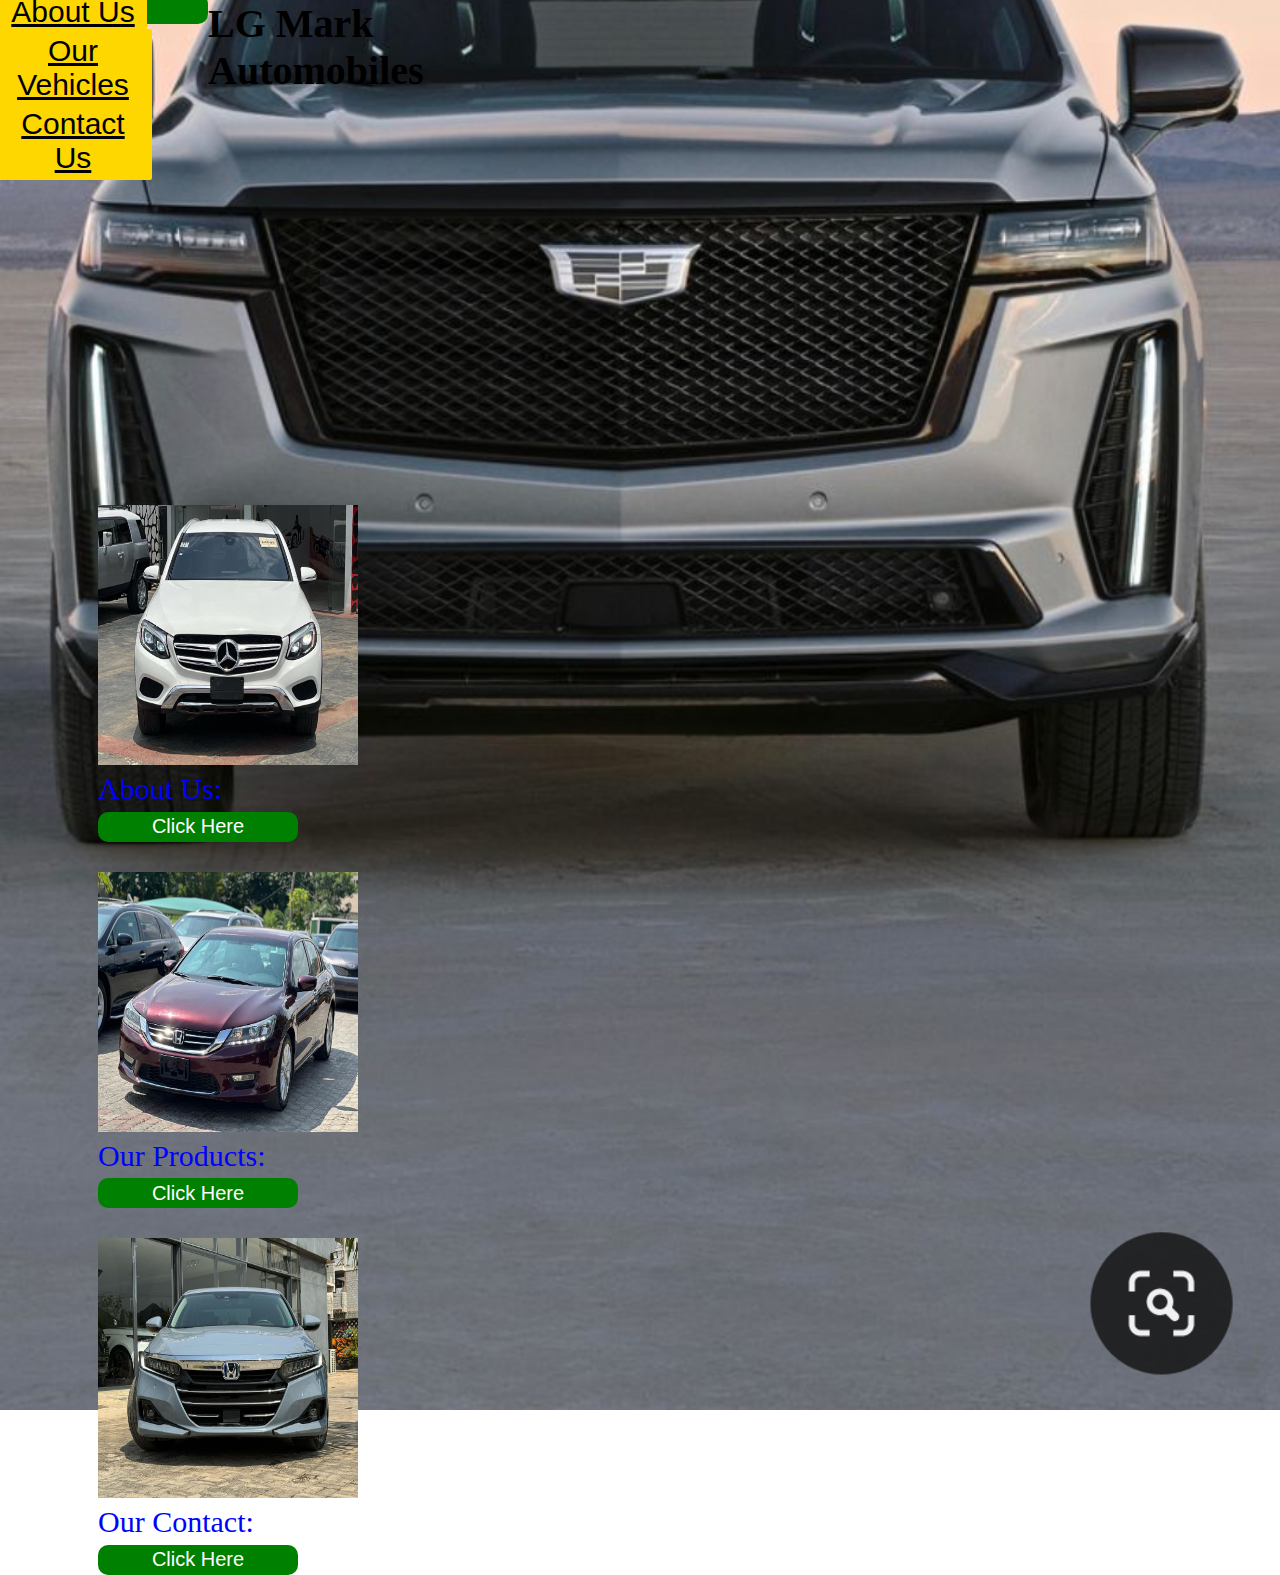
==== index.html @ b53e474b "Add files via upload" ====
<!DOCTYPE html>
<html lang="en">
<head>
    <meta charset="UTF-8">
    <meta http-equiv="X-UA-Compatible" content="IE=edge">
    <meta name="viewport" content="width=device-width, initial-scale=1.0">
    <title></title>
    <link rel="stylesheet" href="styles.css">
    
</head>
<body>
    <h2>LG Mark   <br>Automobiles</h2>

    <div class="container">
        
        <nav>
            
            <ul>
                <button>
                    
                <li><a href="about.html">About Us</a> </li>
                <li><a href="cars.html">Our Vehicles</a></li>
                <li><a href="about.html">Contact Us</a></li>
                </button>
            </ul>
            
        </nav>
    </div>
<p>
    <div class="price">
        <figure>
          <img src="./images/41.jpeg" alt="" width="260px" height="260px" />
          <figcaption>About Us: <br /><a href="about.html"><button>Click Here</button></a></figcaption>
        </figure><p>
            <figure>
                <img src="./images/42.jpeg" alt="" width="260px" height="260px" />
                <figcaption>Our Products: <br /><a href="cars.html"><button>Click Here</button></a> </figcaption>
              </figure>
        </p>
        
    </p>
    
    <figure>
        <img src="./images/IMG_023951_26124.jpeg" alt="" width="260px" height="260px" />
        <figcaption>Our Contact: <br /><a href="about.html"><button>Click Here</button></a> </figcaption>
      </figure>
        
      </div>
      
      
       
      </div>
      

        
</p>
</body>
</html>
---- styles.css ----
body {
    background: url(./images/Gallery_20240908_093826.png);
    background-repeat: no-repeat;
    height: 80vh;
    width: 100%;
    background-size: cover;
    background-position: center;
    margin-top: -200px;
}

.container {
    color:white;
    font-size: 30px;
    margin-left: -70px;
    margin-top: 100px;

    
}
h2{
    margin-left: 200px;
    margin-top:200px;
    color:black;
    font-size: 40px;
    
}

nav {
    display: flex;
    justify-content: space-between;
    align-items: center;
    margin-left: 30px;
    margin-top: -230px;
    margin-bottom: 5px;
    color: white;


}

nav ul li {
    display: inline-block;
    padding: 10px 20px;
    list-style: none;
    font-size: 30px;
    border: none;
    border-radius: 2px;
    padding: 5px 12px;
    background-color: gold;
    margin-right:50px;
    margin-left: -20px;
    margin-top: -5px;
    color: white;
}

nav ul li a {
    color: black;
}

.price{
    margin-top: 300px;
    align-items: center;
    color: blue;
    margin-left: 50px;
    font-size: 30px;

}

button {
    width: 200px;
    height: 30px;
    border: none;
    border-radius: 10px;
    background-color: green;
    color: white;
    font-size: 20px;
}
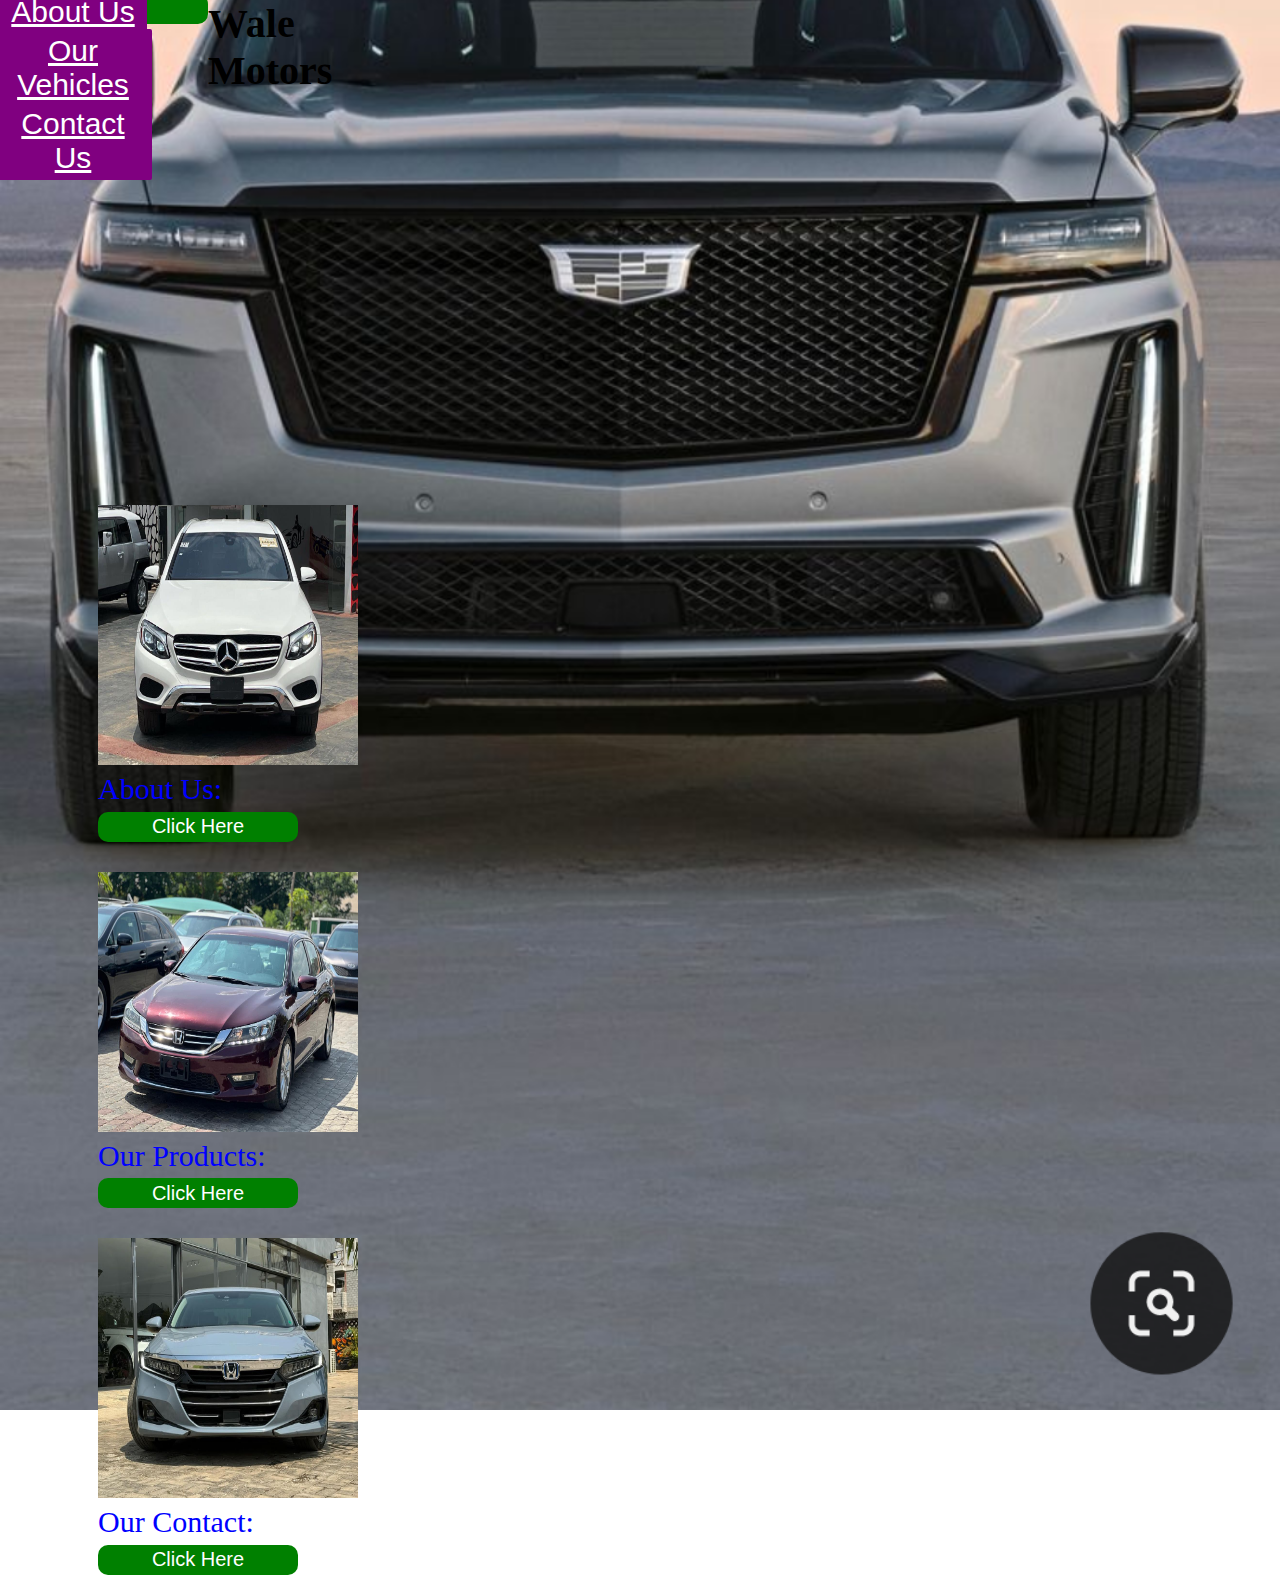
==== commit 46f763ed: "Add files via upload" ====
--- a/index.html
+++ b/index.html
@@ -9,7 +9,7 @@
     
 </head>
 <body>
-    <h2>LG Mark   <br>Automobiles</h2>
+    <h2>Wale   <br>Motors</h2>
 
     <div class="container">
         
--- a/styles.css
+++ b/styles.css
@@ -44,7 +44,7 @@
     border: none;
     border-radius: 2px;
     padding: 5px 12px;
-    background-color: gold;
+    background-color: purple;
     margin-right:50px;
     margin-left: -20px;
     margin-top: -5px;
@@ -52,7 +52,7 @@
 }
 
 nav ul li a {
-    color: black;
+    color: white;
 }
 
 .price{
